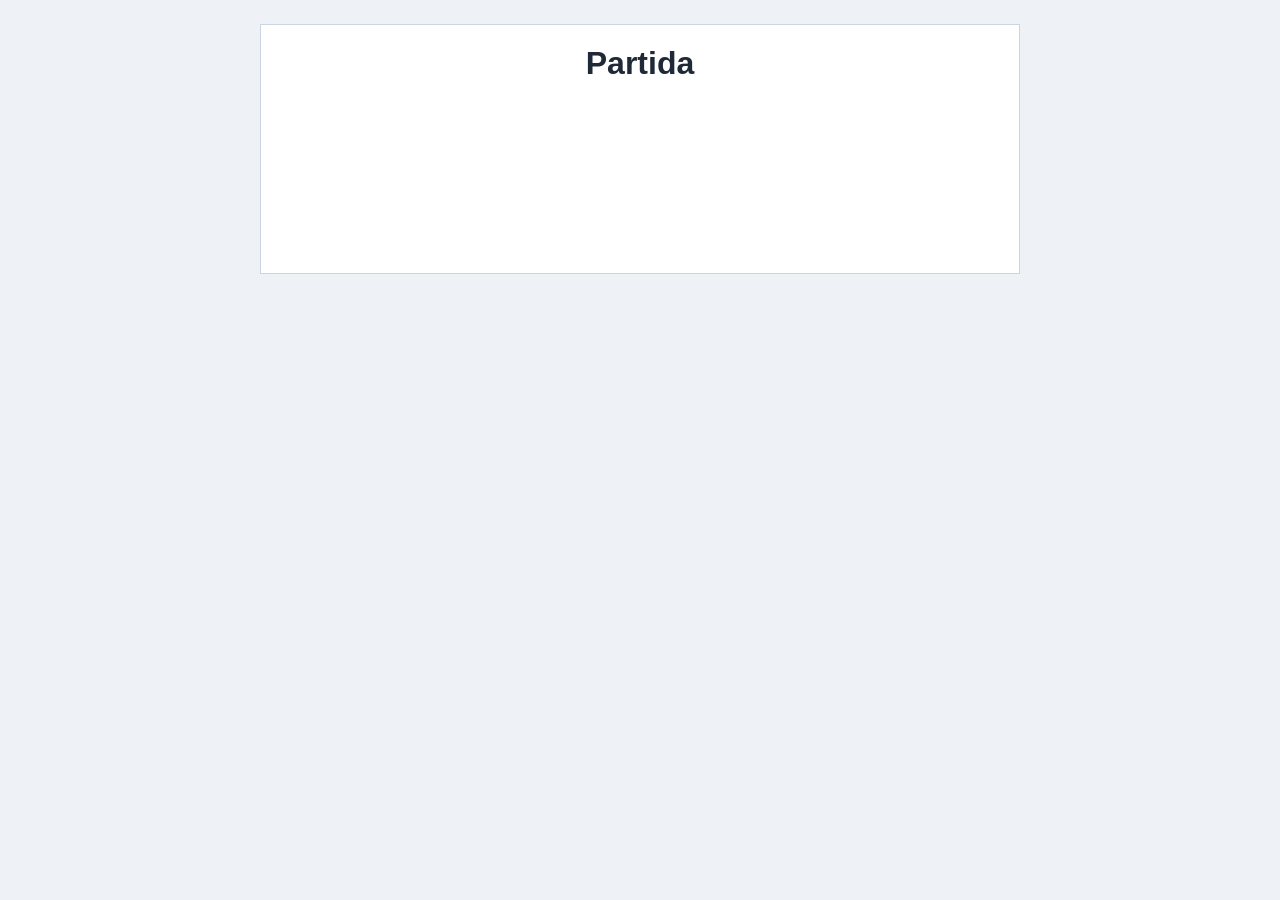
==== html/canvasgame.html @ a29a3244 "Fet Estils #7" ====
<!DOCTYPE html> 
<html>
	<head>
        <script src="../js/canvasgame.js" type="module"></script>
		<link rel="stylesheet" href="../styles/simple.css">
		<title> Memory - Pantalla </title>
	</head>
	<body>
		<div class="panel">
			<h1>Partida</h1>
            <canvas id="game"> </canvas>
        </div>
	</body>
</html>
---- styles/simple.css ----
* {
    box-sizing: border-box;
}

body {
    margin: 0;
    padding: 24px;
    font-family: "Segoe UI", Tahoma, Geneva, Verdana, sans-serif;
    background: #eef2f7;
    color: #1f2937;
}

h1 {
    margin-top: 0;
    text-align: center;
}

.panel {
    width: min(760px, 100%);
    margin: 0 auto;
    background: #ffffff;
    border: 1px solid #cbd5e1;
    padding: 20px;
}

.form-grid {
    display: grid;
    grid-template-columns: 1fr;
    gap: 10px;
    max-width: 420px;
    margin: 0 auto;
}

label {
    font-weight: 600;
}

input,
select,
button {
    font: inherit;
    padding: 10px 12px;
    border: 1px solid #94a3b8;
    background: #ffffff;
}

button {
    cursor: pointer;
    background: #dbeafe;
    border-color: #93c5fd;
}

button:hover {
    background: #bfdbfe;
}

.actions {
    display: flex;
    gap: 10px;
    justify-content: center;
    margin-top: 14px;
}

table {
    width: min(760px, 100%);
    margin: 12px auto;
    border-collapse: collapse;
    background: #ffffff;
}

th,
td {
    border: 1px solid #cbd5e1;
    padding: 10px;
    text-align: left;
}

th {
    background: #e2e8f0;
}

#game {
    display: block;
    margin: 0 auto;
}

.center-actions {
    display: flex;
    justify-content: center;
    margin-top: 16px;
}
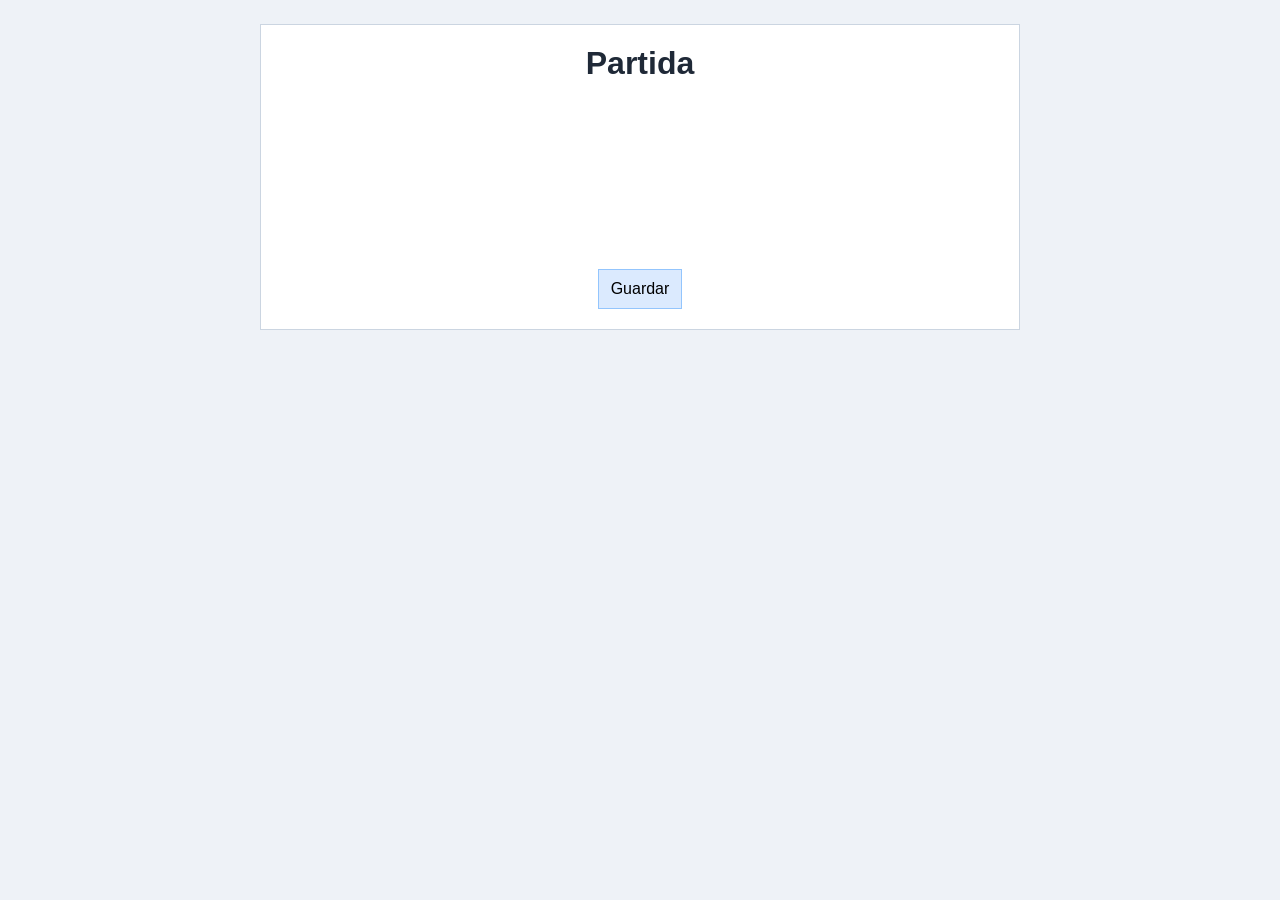
==== commit 554614dd: "afegir logica per guardar i carregar #14" ====
--- a/html/canvasgame.html
+++ b/html/canvasgame.html
@@ -9,6 +9,9 @@
 		<div class="panel">
 			<h1>Partida</h1>
             <canvas id="game"> </canvas>
+            <div class="center-actions">
+				<button id="save">Guardar</button>
+			</div>
         </div>
 	</body>
 </html>
